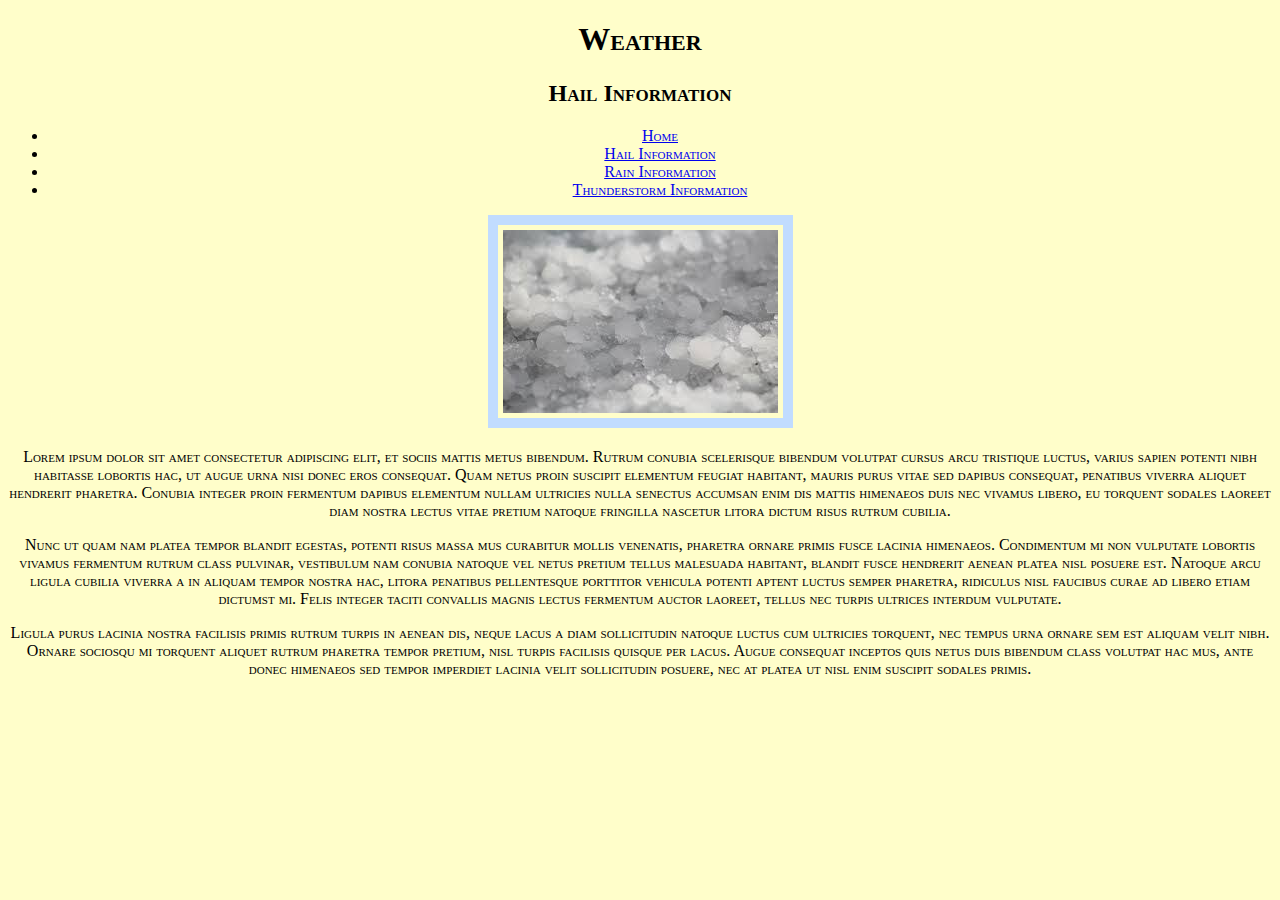
==== hail.html @ 5ecd7fbf "Day 1" ====
<!DOCTYPE html>
<html>
  <head>
    <meta charset="utf-8">
    <meta name="viewport" content="width=device-width">
    <title>Guest, Olivia | Demo 01-05</title>
    <link href="style.css" rel="stylesheet" type="text/css" />
  </head>
  <body>
    <h1>Weather</h1>
    <h2>Hail Information</h2>
    <nav>
      <ul>
        <li><a href="index.html">Home</a></li>
        <li><a href="hail.html">Hail Information</a></li>
        <li><a href="rain.html">Rain Information</a></li>
        <li><a href="thunderstorms.html">Thunderstorm Information</a></li>
      </ul>
    </nav>
    <img src="hail.jpeg" alt"picture of hail droplets" />
    <p>Lorem ipsum dolor sit amet consectetur adipiscing elit, et sociis mattis metus bibendum. Rutrum conubia scelerisque bibendum volutpat cursus arcu tristique luctus, varius sapien potenti nibh habitasse lobortis hac, ut augue urna nisi donec eros consequat. Quam netus proin suscipit elementum feugiat habitant, mauris purus vitae sed dapibus consequat, penatibus viverra aliquet hendrerit pharetra. Conubia integer proin fermentum dapibus elementum nullam ultricies nulla senectus accumsan enim dis mattis himenaeos duis nec vivamus libero, eu torquent sodales laoreet diam nostra lectus vitae pretium natoque fringilla nascetur litora dictum risus rutrum cubilia.</p> <p>Nunc ut quam nam platea tempor blandit egestas, potenti risus massa mus curabitur mollis venenatis, pharetra ornare primis fusce lacinia himenaeos. Condimentum mi non vulputate lobortis vivamus fermentum rutrum class pulvinar, vestibulum nam conubia natoque vel netus pretium tellus malesuada habitant, blandit fusce hendrerit aenean platea nisl posuere est. Natoque arcu ligula cubilia viverra a in aliquam tempor nostra hac, litora penatibus pellentesque porttitor vehicula potenti aptent luctus semper pharetra, ridiculus nisl faucibus curae ad libero etiam dictumst mi. Felis integer taciti convallis magnis lectus fermentum auctor laoreet, tellus nec turpis ultrices interdum vulputate.</p> <p>Ligula purus lacinia nostra facilisis primis rutrum turpis in aenean dis, neque lacus a diam sollicitudin natoque luctus cum ultricies torquent, nec tempus urna ornare sem est aliquam velit nibh. Ornare sociosqu mi torquent aliquet rutrum pharetra tempor pretium, nisl turpis facilisis quisque per lacus. Augue consequat inceptos quis netus duis bibendum class volutpat hac mus, ante donec himenaeos sed tempor imperdiet lacinia velit sollicitudin posuere, nec at platea ut nisl enim suscipit sodales primis.</p>
  </body>
</html>
---- style.css ----
html {
  background-color: rgb(255, 254, 202);
  text-align:center;
}
img {
  max-height: 300px;
  border: 10px solid rgb(193, 220, 255);
  padding: 5px;
}
h1 {
  font-variant: small-caps
} 
h2 {
  font-variant: small-caps
} 
nav {
  font-variant: small-caps
} 
p {
  font-variant: small-caps
}
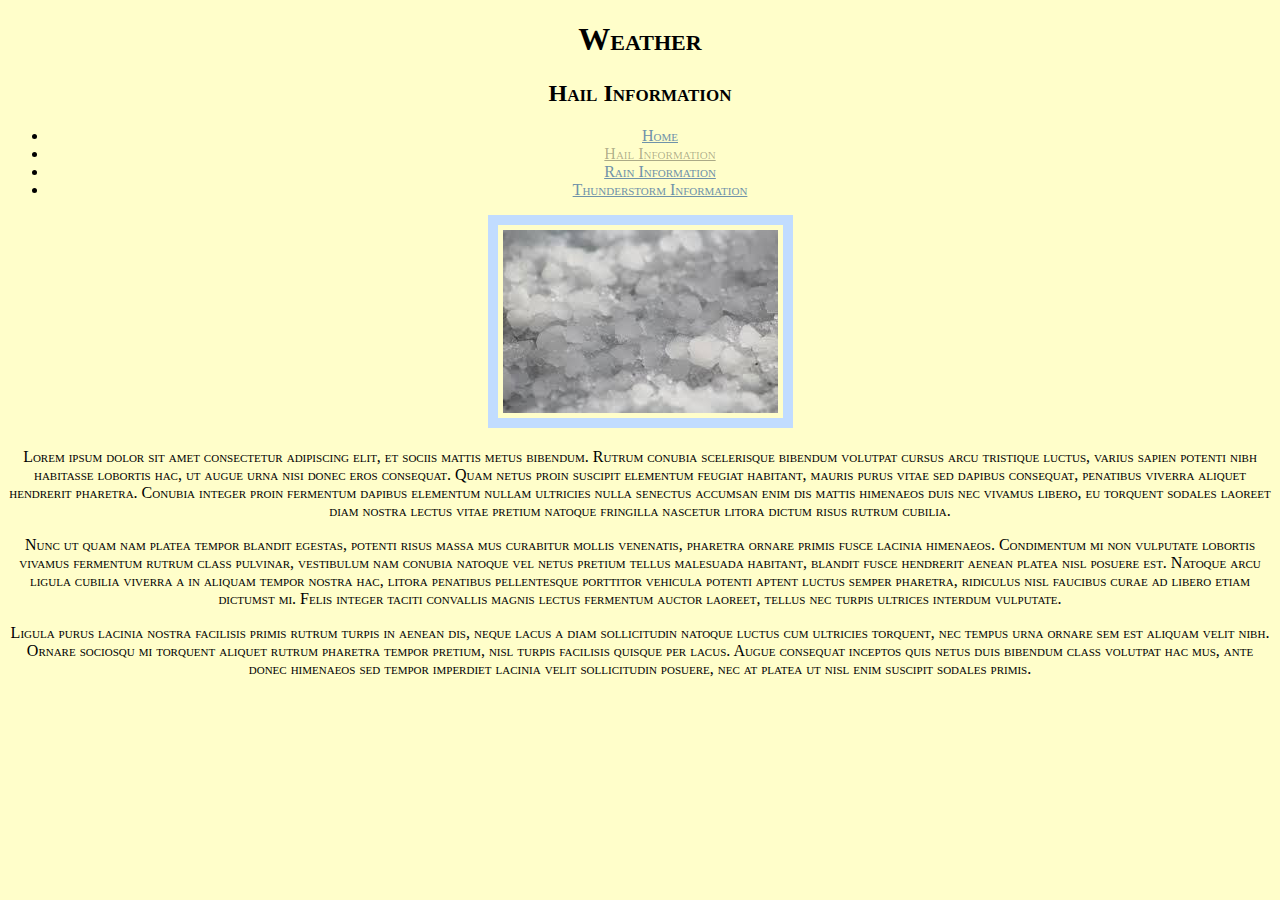
==== commit a5d09be3: "Day 2" ====
--- a/hail.html
+++ b/hail.html
@@ -12,7 +12,7 @@
     <nav>
       <ul>
         <li><a href="index.html">Home</a></li>
-        <li><a href="hail.html">Hail Information</a></li>
+        <li><a class="current" href="hail.html">Hail Information</a></li>
         <li><a href="rain.html">Rain Information</a></li>
         <li><a href="thunderstorms.html">Thunderstorm Information</a></li>
       </ul>
--- a/style.css
+++ b/style.css
@@ -19,3 +19,19 @@
 p {
   font-variant: small-caps
 }
+a:link {
+  color: rgb(111, 146, 169);
+}
+a:visited {
+  color: rgb(111, 146, 169);
+  font-weighted: bold;
+}
+a:hover {
+  color: rgb(255, 207, 135)
+}
+a.current {
+  color: rgba(0, 0, 0, 0.329)
+}
+a:active {
+  color: rgb(255, 208, 221)
+}